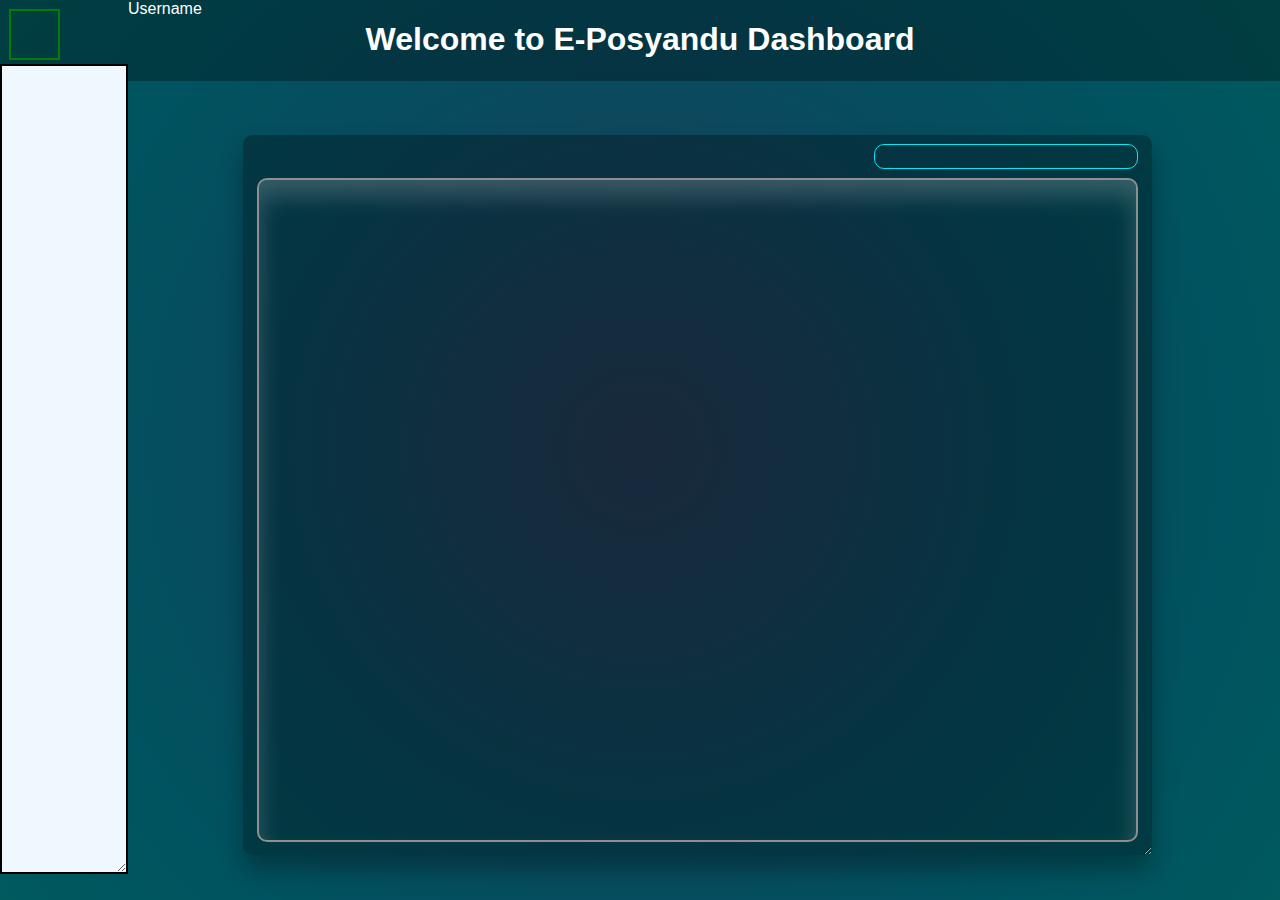
==== dashboard.html @ a13f2af3 "koreksi styling" ====
<!DOCTYPE html>
<html lang="en">
<head>
    <meta charset="UTF-8">
    <meta name="viewport" content="width=device-width, initial-scale=1.0">

    <style>
        * {box-sizing: border-box; scroll-behavior: smooth; -webkit-font-smoothing: antialiased; -moz-osx-font-smoothing: grayscale;}
        body{ margin: 0px; padding: 0px; overflow-x: hidden; border: none; }
        html{ border: none; }
        #mainContainer{
            align-items: left; 
            height: 100vh;
            overflow-x: hidden;
        }
        .fc{align-items: center;}
        .abso{position: absolute;}
        .rel{position: relative;}
        
    </style>
    <link rel="stylesheet" href="./posya_css/headwind.css?da33ds">
    <title>Dashboard</title>
</head>
<body>
<div class="flex-col w100 m0 p0 rel" id="mainContainer">
<div id="toggleMenu" class="abso"></div>
<div id="displayUsername" class="abso cw">Username</div>
<div id="mainHeader" class="abso flex-row m0 p0 w100 thebg1">
    <div class="flex-col m0 p0 flex-30 ab">
    
    </div>
    <div class="flex-col m0 p0 flex-70 fc">
        <h1 id="headerTxt" class="cw">Welcome to E-Posyandu Dashboard</h1>
    </div>
    <div class="flex-col m0 p0 flex-30">
    </div>
   
</div>


<div class="flex-col m0 abso" id="menuContainer">

</div>

<div class="flex-col m0 thecard1" id="contentContainer">
    <div class="flex-row" style="height: 4vh;" id="contentHeader">
        <div class="flex-30">
           
        </div>
        <div class="flex-40 p0" style="text-align: center;">
            <h2 class="cw m0" id="titleIframe"></h2>
        </div>
        <div class="flex-30 thebbor1 thebr1 anIcon" style="margin-bottom: 1vh;">
          
        </div>
    </div>

    <iframe class="thebr1 thebbor2 thebs1i" id="theIframe" src="" style="z-index: 3;"></iframe>
</div>



</div>
</body>
</html>
<script type="text/javascript" src="./posya_js/functions.js"></script>
<script defer>
//url menu disini
let srcList;
let srcListPar = 
["posya_form/isidata_detail_user.html", "posya_menu/Jadwalposyandu.html",
"posya_form/isidata_anak.html","posya_form/tampil_anak.html"];

let srcListEmp = ["posya_form/tambah_kunjungan.html"];

let titleList;
let titleIframePar = srcListPar;
let titleIframeEmp = srcListEmp;

let isParent = true;
const displayUsername = document.getElementById("displayUsername");
const header = document.getElementById("mainHeader");
const toggler = document.getElementById("toggleMenu"); 
const menu = document.getElementById("menuContainer");
const content = document.getElementById("contentContainer");
const titleIframe = document.getElementById("titleIframe")
const theIframe = document.getElementById("theIframe");
let menulets;


//menggerakkan iframe container
makeShitMove(content);

//menambahkan eventlistener ke ikon menu agar dapat menavigasi iframe
function runMenu(){
    addMenuLets();
    menulets = document.getElementsByClassName("menuLets");
    for (i = 0, len = menulets.length; i < len; i++) {
        addMenuletsListener(i);
    }
}


//fungsi untuk menambahkan html ikon
function addMenuLets(){
    for (i = 0, len = srcList.length; i < len; i++) {
        const menuletz = document.createElement("div");
        menuletz.classList.add("menuLets");
        menu.appendChild(menuletz);
    }
}


//fungsi untuk menambahkan listener ikon
function addMenuletsListener(index){
    menulets[index].addEventListener("click", function(){
        theIframe.src = srcList[index] + "?" + Math.random().toString();
        titleIframe.innerText = titleList[index];
    });
}

//untuk menyembunyikan/menampilkan menu
toggler.addEventListener("click", toggleMenu);
let isToggled = true;
function toggleMenu(){
    if(isToggled){
        menu.style.display = "none";
        if(window.innerHeight > window.innerWidth){
            //alert("Please use Landscape!");
        }
    }else{
        menu.style.display = "flex";
    };
    isToggled = !isToggled;
}

//mengambil data user dari database
CRUD_master("/php/user/get_user.php").then(
    function (value) { 
            x = value[0].name;
            if(x != undefined)
            {   
                if(value[0].utype == 'o' || value[0].utyoe == 'O'){
                    displayUsername.innerText = "Logged in as Parents: " + x;
                    srcList = srcListPar;
                    titleList = titleIframePar;
                    runMenu();
                }else{
                    displayUsername.innerText = "Logged in as Employee: " + x;
                    srcList = srcListEmp;
                    titleList = titleIframeEmp;
                    runMenu();
                    isParent = false;
                }
            }else{
                displayUsername.innerText = "Error: " + value;
            }
            
        },
    function (error) { alert("Database Error!") }
);
</script>

<style>
#mainHeader{
    height: 9vh;
    z-index: 2;
}
#headerTxt{
    z-index: 3;
}
#displayUsername{
    z-index: 3;
}
#toggleMenu{
    border: 2px solid green;
    margin: 1vh;
    height: 7vh;
    width: 7vh;
    z-index: 420;
}

#menuContainer{
    position: absolute;
    background-color: aliceblue;
    border: 2px solid; 
    resize: both;
    overflow-y: hidden;
    overflow-x: hidden;
    z-index: 69;
    padding: 1vh;
}

#contentContainer{
    position: absolute;
    resize: both;
    overflow: auto;
    z-index: 4;
}

#theIframe{
    width: 100%;
    height: 100%;
    overflow: auto;
}

.menuLets{
    border: 2px solid purple;
    margin: 2px;
    transition: 0.2s;
}

.menuLets:hover{
    border-color: green;
}

@media screen and (orientation:landscape) {
    #displayUsername{
        left: 10vw;
    }
    #mainHeader{
        border: none;
    }
    #headerTxt{
        display: block;
    }
    #toggleMenu{
        width: 4vw;
        height: 4vw;
    }
    #menuContainer{
        width: 10vw;
        height: 90vh; 
        top: 5vw;
    }
    #contentContainer{
        top: 15vh;
        left: 19vw;
        width: 71vw;
        height: 80vh;
        padding-top: 1vh;
        padding-bottom: 1.5vh;
        padding-left: 1.5vh;
        padding-right: 1.5vh;
    }
    .menuLets{
        height: 4vw;
        width: 4vw;
    }   
    .menuLets:hover{
        margin-left: 0.7vw;
    }
    #contentHeader{
        display: flex;
    }
}

@media screen and (orientation:portrait) {
    #displayUsername{
        left: 10vw;
    }
    #mainHeader{
        border: none;
    }
    #headerTxt{
        display: none;
    }
    #toggleMenu{
        width: 12vw;
        height: 12vw;
    }
    #menuContainer{
        width: 100vw;
        height: 87vh; 
        top: 14vw;
    }
    #contentContainer{
        width: 100vw;
        height: 100vh;
        padding: 0px;
        border: none;
    }
    #theIframe{
        border: none;
    }
    .menuLets{
        height: 12vw;
        width: 12vw;
    }   
    .menuLets:hover{
        margin-left: 3vw;
    }
    #contentHeader{
        display: none;
    }
}

#mainContainer{
    position: relative;
}



</style>
---- posya_css/headwind.css ----
:root {
  --warna1: #03e9f4;
  --warna2: #48FF8B;
  --warna3: #8F8F8F;
}
/*
:root {
  --warna1: #03e9f4;
  --warna2: #48FF8B;
  --warna3: #8F8F8F;
}
*/

html {
  height: 100%;
}
body {
  margin: 0px;
  padding: 0px;
  font-family: sans-serif;
  background-image: radial-gradient(circle, #243b55, #18435b, #084b5f, #005360, #005a5e);
}
.w100{
    width: 100%;
}
.h100{
    height: 100%;
}
.flex-col{
    display: flex; flex-direction: column;
}
.flex-row{
    display: flex; flex-direction: row;
}
.flex-10{
    flex-basis: 10%;
}
.flex-20{
    flex-basis: 20%;
}
.flex-25{
    flex-basis: 25%;
}
.flex-30{
    flex-basis: 30%;
}
.flex-40{
    flex-basis: 40%;
}
.flex-50{
    flex-basis: 50%;
}
.flex-70{
    flex-basis: 70%;
}
.flex-90{
    flex-basis: 90%;
}
.flex-100{
    flex-basis: 100%;
}
.p0{
    padding: 0px;
}
.m0{
    margin: 0px;
}

.oxyh{
    overflow-x: hidden;
    overflow-y: hidden;
}

.cw{
    color: #fff;
}

.thebg1{
    background: rgba(0,0,0, .3);
    background-color: rgba(0,0,0, .3);
}

.thebg2{
    background: #1F6E8C;    
    background-color: #1F6E8C;
}

.thebr1{
    border-radius: 10px;
}

.thebs1{
    box-shadow: 0 15px 25px rgba(0,0,0,.3);
}

.thecard1{
    background: rgba(0,0,0, .3);
    background-color: rgba(0,0,0, .3);
    border-radius: 10px;
    box-shadow: 0 15px 25px rgba(0,0,0,.3);
}


.nobor{
    border: none;
    outline: none;
}

.thebbor1{
    border: 1px solid var(--warna1);
}

.thebbor2{
    border: 2px solid var(--warna3);
}

.thebs1i{
    box-shadow: inset 0 15px 25px rgba(255, 255, 255, 0.2);
}

.anIcon{
    cursor: pointer;
}

.bold{
    font-weight: bold;
}

.ma{
    margin: auto;
}
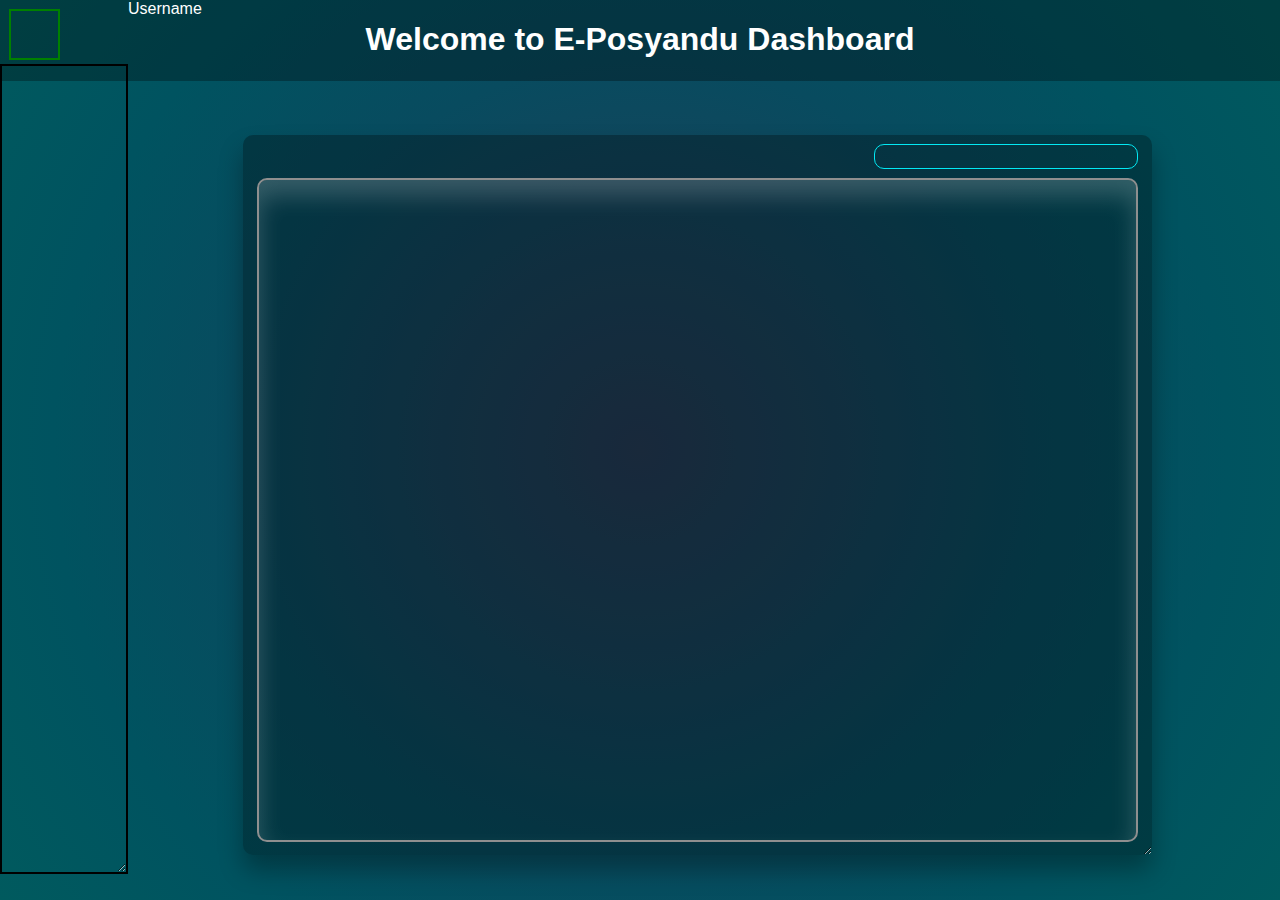
==== commit a136a1a7: "finishing ep1" ====
--- a/dashboard.html
+++ b/dashboard.html
@@ -7,7 +7,7 @@
     <style>
         * {box-sizing: border-box; scroll-behavior: smooth; -webkit-font-smoothing: antialiased; -moz-osx-font-smoothing: grayscale;}
         body{ margin: 0px; padding: 0px; overflow-x: hidden; border: none; }
-        html{ border: none; }
+        html{ border: none; } .h100{height: 100%;} .w100{width: 100%;} 
         #mainContainer{
             align-items: left; 
             height: 100vh;
@@ -18,6 +18,7 @@
         .rel{position: relative;}
         
     </style>
+    <link rel="stylesheet" href="./posya_css/form.css?211">
     <link rel="stylesheet" href="./posya_css/headwind.css?da33ds">
     <title>Dashboard</title>
 </head>
@@ -69,7 +70,7 @@
 let srcList;
 let srcListPar = 
 ["posya_form/isidata_detail_user.html", "posya_menu/Jadwalposyandu.html",
-"posya_form/isidata_anak.html","posya_form/tampil_anak.html"];
+"posya_form/isidata_anak.html","posya_form/tampil_anak.html","posya_menu/grafikKembang.html"];
 
 let srcListEmp = ["posya_form/tambah_kunjungan.html"];
 
@@ -102,11 +103,28 @@
 
 
 //fungsi untuk menambahkan html ikon
+let listAsset = ["./posya_img/Asset/isi orang tua.png", "./posya_img/Asset/JADWAL.png",
+ "./posya_img/Asset/Nambah anak  UNTUK ORANG TUA.png", "./posya_img/Asset/baby-card.png",
+"./posya_img/Asset/statistics.png"
+
+];
 function addMenuLets(){
     for (i = 0, len = srcList.length; i < len; i++) {
+        const menuletzCon = document.createElement("div");
+        menuletzCon.classList.add("letzCon");
         const menuletz = document.createElement("div");
+        for(let i=0; i<4; i++){
+            const span = document.createElement("span");
+            menuletz.appendChild(span);
+        };
+        const image = document.createElement('img');
+        image.setAttribute("src", listAsset[i]);
         menuletz.classList.add("menuLets");
-        menu.appendChild(menuletz);
+        menuletz.classList.add("border2");
+        menuletz.appendChild(image);    
+        menuletzCon.appendChild(menuletz);
+        menu.appendChild(menuletzCon);
+        
     }
 }
 
@@ -182,7 +200,7 @@
 
 #menuContainer{
     position: absolute;
-    background-color: aliceblue;
+    background-color: none;
     border: 2px solid; 
     resize: both;
     overflow-y: hidden;
@@ -203,15 +221,21 @@
     height: 100%;
     overflow: auto;
 }
-
+.letzCon{
+    width: 100%;
+}
 .menuLets{
-    border: 2px solid purple;
     margin: 2px;
-    transition: 0.2s;
-}
-
+    transition: 0.6s;
+    display: flex;
+    justify-content: center;
+    align-items: center;
+}
+.menuLets img{
+    transition: 0.6s;
+}
 .menuLets:hover{
-    border-color: green;
+    border-color: none;
 }
 
 @media screen and (orientation:landscape) {
@@ -246,9 +270,26 @@
     .menuLets{
         height: 4vw;
         width: 4vw;
+        background: #f8f3e8;
+
     }   
-    .menuLets:hover{
-        margin-left: 0.7vw;
+    .menuLets img{
+        width: 90%;
+        height: 2.8vw;
+        width: 2.8vw;
+    }
+    .letzCon:hover > .menuLets{
+        margin-left: 2vw;
+        height: 5vw;
+        width: 5vw;
+        transform: rotate(135deg);
+        margin-top: 2.7vw;
+        margin-bottom: 2.7vw;
+    }
+    .letzCon:hover > .menuLets img{
+        transform: rotate(-135deg);
+        height: 3.5vw;
+        width: 3.5vw;
     }
     #contentHeader{
         display: flex;
@@ -298,7 +339,79 @@
 #mainContainer{
     position: relative;
 }
-
-
+@keyframes btn-anim1 {
+  0% {
+    left: -100%;
+  }
+  50%,100% {
+    left: 100%;
+  }
+}
+
+@keyframes btn-anim2 {
+  0% {
+    top: -100%;
+  }
+  50%,100% {
+    top: 100%;
+  }
+}
+
+@keyframes btn-anim3 {
+  0% {
+    right: -100%;
+  }
+  50%,100% {
+    right: 100%;
+  }
+}
+
+@keyframes btn-anim4 {
+  0% {
+    bottom: -100%;
+  }
+  50%,100% {
+    bottom: 100%;
+  }
+}
+.letzCon:hover > .border2 span:nth-child(1) {
+  top: 0;
+  left: -100%;
+  width: 100%;
+  height: 4px;
+  background: linear-gradient(90deg, transparent, var(--warna1));
+  animation: btn-anim1 2s linear infinite;
+}
+
+
+.letzCon:hover > .border2 span:nth-child(2) {
+  top: -100%;
+  right: 0;
+  width: 4px;
+  height: 100%;
+  background: linear-gradient(180deg, transparent, var(--warna1));
+  animation: btn-anim2 2s linear infinite;
+  animation-delay: .5s
+}
+
+.letzCon:hover > .border2 span:nth-child(3) {
+  bottom: 0;
+  right: -100%;
+  width: 100%;
+  height: 4px;
+  background: linear-gradient(270deg, transparent, var(--warna1));
+  animation: btn-anim3 2s linear infinite;
+  animation-delay: 1s
+}
+
+.letzCon:hover > .border2 span:nth-child(4) {
+  bottom: -100%;
+  left: 0;
+  width: 4px;
+  height: 100%;
+  background: linear-gradient(360deg, transparent, var(--warna1));
+  animation: btn-anim4 2s linear infinite;
+  animation-delay: 1.5s
+}
 
 </style>
--- a/posya_css/form.css
+++ b/posya_css/form.css
@@ -0,0 +1,404 @@
+:root {
+  --warna1: #03e9f4;
+  --warna2: #48FF8B;
+  --warna3: #8F8F8F;
+}
+/*
+:root {
+  --warna1: #03e9f4;
+  --warna2: #48FF8B;
+  --warna3: #8F8F8F;
+}
+*/
+
+.login-box {
+    position: absolute;
+    display: flex;
+    flex-direction: column;
+    width: clamp(10px, 60%, 500px);
+    padding: 40px;
+    background: rgba(0,0,0, .3);
+    box-sizing: border-box;
+    box-shadow: 0 15px 25px rgba(0,0,0,.3);
+    border-radius: 10px;
+    transition: 1s;
+}
+
+.xl {
+    width: clamp(10px, 95%, 2000px);
+}
+
+.form-xl{
+    display: grid;
+    gap: 10px;
+    grid-template-columns: repeat(auto-fit, minmax(200px, 1fr));
+}
+
+.form-xl .user-box{
+  margin-top: 16px;
+}
+
+.login-box:hover{
+    border-radius: 5px;
+    box-shadow: 0 0 5px rgba(0,0,0,.3),
+                0 0 25px rgba(0,0,0,.3),
+                0 0 50px rgba(0,0,0,.3),
+                0 0 100px rgba(0,0,0,.3);
+    transform: scale(102%);
+}
+
+
+.login-box h2 {
+    margin: 0 0 30px;
+    padding: 0;
+    color: #fff;
+    text-align: center;
+    transition: 1s;
+}
+
+.login-box h2:hover {
+  color: var(--warna1);
+}
+
+.login-box .user-box {
+  position: relative;
+}
+
+.login-box .user-box input{
+  width: 100%;
+  padding: 10px 0;
+  font-size: 16px;
+  color: #fff;
+  margin-bottom: 30px;
+  border: none;
+  border-bottom: 1px solid #fff;
+  outline: none;
+  background: transparent;
+}
+.login-box .user-box textarea {
+  width: 100%;
+  padding: 32px 0;
+  font-size: 16px;
+  color: #fff;
+  margin-bottom: 0px;
+  border: none;
+  border-bottom: 1px solid #fff;
+  outline: none;
+  background: transparent;
+}
+.login-box .user-box label {
+  position: absolute;
+  top:0;
+  left: 0;
+  padding: 10px 0;
+  font-size: 16px;
+  color: #fff;
+  pointer-events: none;
+  transition: .5s;
+}
+.login-box .select-box label {
+  padding: 10px 0;
+  font-size: 16px;
+  color: #fff;
+  pointer-events: none;
+  transition: .5s;
+}
+.login-box .select-box select{
+    border: none;
+    outline: none;
+    font-size: 16px;
+    margin-bottom: 26px;
+    border-radius: 4px;
+    background-color: rgba(0,0,0,.5);
+    color: #fff;
+}
+.login-box .select-box select option{
+    border: none;
+    outline: none;
+    font-size: 16px;
+  
+}
+.login-box .select-box select option:hover{
+    background-color: black;
+    color: #fff;
+
+}
+.login-box .select-box select:focus ~ label,
+.login-box .select-box select:valid ~ label {
+  top: -20px;
+  left: 0;
+  color: var(--warna1);
+  font-size: 12px;
+}
+.login-box .user-box input:focus ~ label,
+.login-box .user-box input:valid ~ label {
+  top: -20px;
+  left: 0;
+  color: var(--warna1);
+  font-size: 12px;
+}
+
+
+.login-box form button {
+    position: relative;
+    display: inline-block;
+    background-color: transparent;
+    background-repeat: no-repeat;
+    outline: none;
+    border: none;
+    padding: 10px 20px;
+    color: var(--warna1);
+    font-size: 16px;
+    text-decoration: none;
+    text-transform: uppercase;
+    overflow: hidden;
+    transition: .5s;
+    margin-top: 40px;
+    letter-spacing: 4px;
+    cursor: pointer;
+}
+
+.login-box button:hover {
+  background: var(--warna1);
+  color: #fff;
+  border-radius: 5px;
+  box-shadow: 0 0 5px var(--warna1),
+              0 0 25px var(--warna1),
+              0 0 50px var(--warna1),
+              0 0 100px var(--warna1);
+}
+
+.login-box button span {
+  position: absolute;
+  display: block;
+}
+
+.login-box button span:nth-child(1) {
+  top: 0;
+  left: -100%;
+  width: 100%;
+  height: 2px;
+  background: linear-gradient(90deg, transparent, var(--warna1));
+  animation: btn-anim1 2s linear infinite;
+}
+
+@keyframes btn-anim1 {
+  0% {
+    left: -100%;
+  }
+  50%,100% {
+    left: 100%;
+  }
+}
+
+.login-box button span:nth-child(2) {
+  top: -100%;
+  right: 0;
+  width: 2px;
+  height: 100%;
+  background: linear-gradient(180deg, transparent, var(--warna1));
+  animation: btn-anim2 2s linear infinite;
+  animation-delay: .5s
+}
+
+@keyframes btn-anim2 {
+  0% {
+    top: -100%;
+  }
+  50%,100% {
+    top: 100%;
+  }
+}
+
+.login-box button span:nth-child(3) {
+  bottom: 0;
+  right: -100%;
+  width: 100%;
+  height: 2px;
+  background: linear-gradient(270deg, transparent, var(--warna1));
+  animation: btn-anim3 2s linear infinite;
+  animation-delay: 1s
+}
+
+@keyframes btn-anim3 {
+  0% {
+    right: -100%;
+  }
+  50%,100% {
+    right: 100%;
+  }
+}
+
+.login-box button span:nth-child(4) {
+  bottom: -100%;
+  left: 0;
+  width: 2px;
+  height: 100%;
+  background: linear-gradient(360deg, transparent, var(--warna1));
+  animation: btn-anim4 2s linear infinite;
+  animation-delay: 1.5s
+}
+
+@keyframes btn-anim4 {
+  0% {
+    bottom: -100%;
+  }
+  50%,100% {
+    bottom: 100%;
+  }
+}
+
+.border1 span:nth-child(1) {
+  top: 0;
+  left: -100%;
+  width: 100%;
+  height: 2px;
+  background: linear-gradient(90deg, transparent, var(--warna1));
+  animation: btn-anim1 2s linear infinite;
+}
+
+
+.border1 span:nth-child(2) {
+  top: -100%;
+  right: 0;
+  width: 2px;
+  height: 100%;
+  background: linear-gradient(180deg, transparent, var(--warna1));
+  animation: btn-anim2 2s linear infinite;
+  animation-delay: .5s
+}
+
+
+
+.border1 span:nth-child(3) {
+  bottom: 0;
+  right: -100%;
+  width: 100%;
+  height: 2px;
+  background: linear-gradient(270deg, transparent, var(--warna1));
+  animation: btn-anim3 2s linear infinite;
+  animation-delay: 1s
+}
+
+
+
+.border1 span:nth-child(4) {
+  bottom: -100%;
+  left: 0;
+  width: 2px;
+  height: 100%;
+  background: linear-gradient(360deg, transparent, var(--warna1));
+  animation: btn-anim4 2s linear infinite;
+  animation-delay: 1.5s
+}
+
+.border1{
+    position: relative;
+    display: inline-block;
+    background-color: transparent;
+    background-repeat: no-repeat;
+    outline: none;
+    border: none;
+    padding-left: 2px;
+    padding-top: 10%;
+    padding-bottom: 10%;
+    color: var(--warna1);
+    font-size: 16px;
+    text-decoration: none;
+    text-transform: uppercase;
+    overflow: hidden;
+    transition: .5s;
+    letter-spacing: 4px;
+    text-align: center;
+}
+
+.border1 span{
+  position: absolute;
+}
+
+.border1:hover {
+  background: var(--warna1);
+  color: #fff;
+  border-radius: 5px;
+  box-shadow: 0 0 5px var(--warna1),
+              0 0 25px var(--warna1),
+              0 0 50px var(--warna1),
+              0 0 100px var(--warna1);
+}
+
+.border2:hover > span:nth-child(1) {
+  top: 0;
+  left: -100%;
+  width: 100%;
+  height: 4px;
+  background: linear-gradient(90deg, transparent, var(--warna1));
+  animation: btn-anim1 2s linear infinite;
+}
+
+
+.border2:hover > span:nth-child(2) {
+  top: -100%;
+  right: 0;
+  width: 4px;
+  height: 100%;
+  background: linear-gradient(180deg, transparent, var(--warna1));
+  animation: btn-anim2 2s linear infinite;
+  animation-delay: .5s
+}
+
+
+
+.border2:hover > span:nth-child(3) {
+  bottom: 0;
+  right: -100%;
+  width: 100%;
+  height: 4px;
+  background: linear-gradient(270deg, transparent, var(--warna1));
+  animation: btn-anim3 2s linear infinite;
+  animation-delay: 1s
+}
+
+
+
+.border2:hover >  span:nth-child(4) {
+  bottom: -100%;
+  left: 0;
+  width: 4px;
+  height: 100%;
+  background: linear-gradient(360deg, transparent, var(--warna1));
+  animation: btn-anim4 2s linear infinite;
+  animation-delay: 1.5s
+}
+
+.border2{
+    position: relative;
+    display: inline-block;
+    background-color: transparent;
+    background-repeat: no-repeat;
+    outline: none;
+    border: none;
+    padding-left: 2px;
+    padding-top: 10%;
+    padding-bottom: 10%;
+    color: var(--warna1);
+    font-size: 16px;
+    text-decoration: none;
+    text-transform: uppercase;
+    overflow: hidden;
+    transition: .5s;
+    letter-spacing: 4px;
+    text-align: center;
+}
+
+.border2 span{
+  position: absolute;
+}
+
+.border2:hover {
+ 
+  color: #fff;
+  box-shadow: 0 0 5px var(--warna1),
+              0 0 25px var(--warna1),
+              0 0 50px var(--warna1);
+     
+}
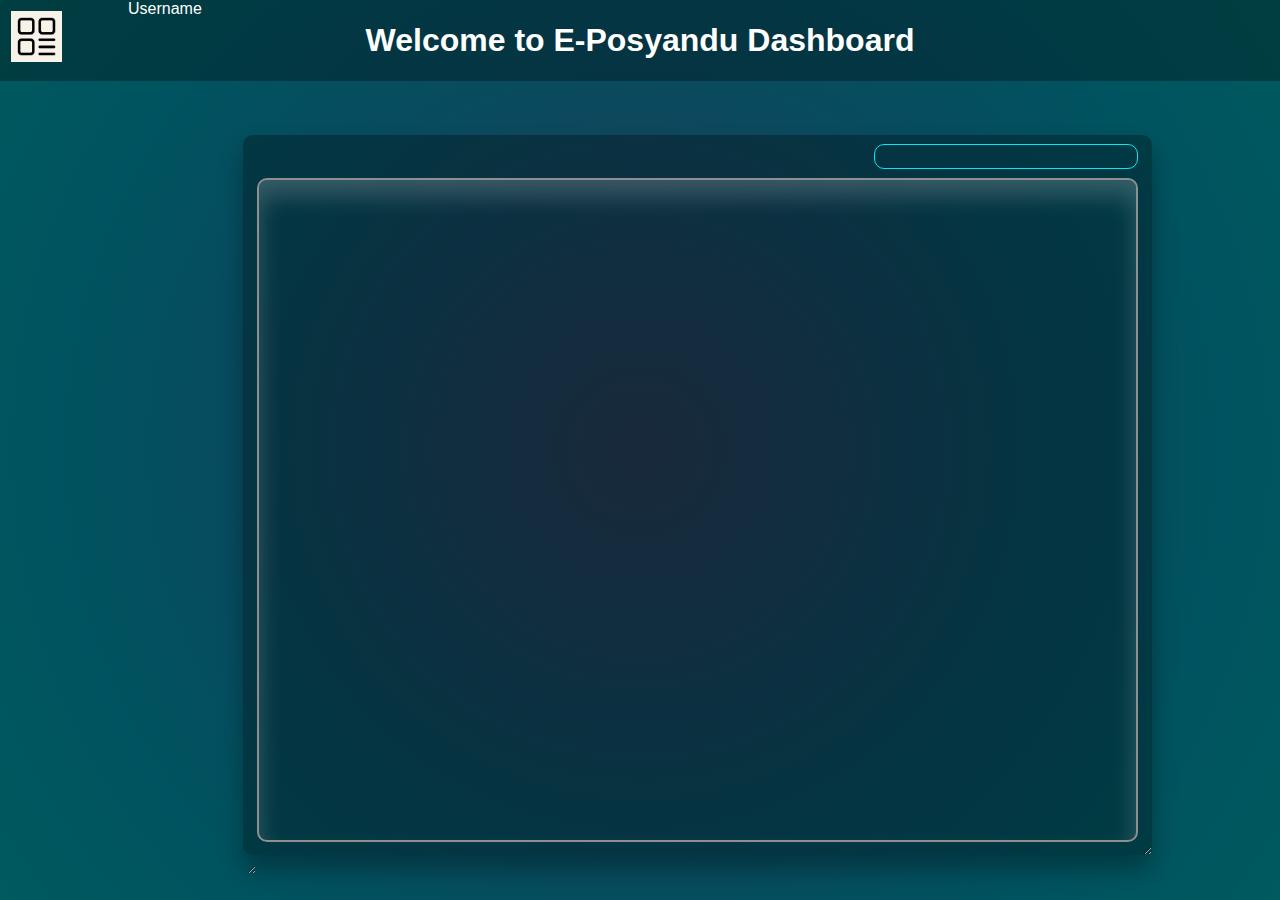
==== commit 8bd7a7db: "tambah gambar" ====
--- a/dashboard.html
+++ b/dashboard.html
@@ -13,18 +13,24 @@
             height: 100vh;
             overflow-x: hidden;
         }
-        .fc{align-items: center;}
+        .fc{align-items: center; justify-content: center;}
         .abso{position: absolute;}
         .rel{position: relative;}
         
     </style>
-    <link rel="stylesheet" href="./posya_css/form.css?211">
+    <link rel="stylesheet" href="./posya_css/form.css?12345">
     <link rel="stylesheet" href="./posya_css/headwind.css?da33ds">
     <title>Dashboard</title>
 </head>
 <body>
 <div class="flex-col w100 m0 p0 rel" id="mainContainer">
-<div id="toggleMenu" class="abso"></div>
+<div id="toggleMenu" class="abso border3 flex-col fc">
+    <span></span>
+    <span></span>
+    <span></span>
+    <span></span>
+<img src="/posya_img/Asset/menu.png">
+</div>
 <div id="displayUsername" class="abso cw">Username</div>
 <div id="mainHeader" class="abso flex-row m0 p0 w100 thebg1">
     <div class="flex-col m0 p0 flex-30 ab">
@@ -75,8 +81,8 @@
 let srcListEmp = ["posya_form/tambah_kunjungan.html"];
 
 let titleList;
-let titleIframePar = srcListPar;
-let titleIframeEmp = srcListEmp;
+let titleIframePar = ["Isi Data Diri", "Jadwal Posyandu", "Isi Data Anak", "Tampil Semua Anak", "Data Kembang Anak"]
+let titleIframeEmp = ["Tambah Kunjungan Anak"]
 
 let isParent = true;
 const displayUsername = document.getElementById("displayUsername");
@@ -95,7 +101,7 @@
 //menambahkan eventlistener ke ikon menu agar dapat menavigasi iframe
 function runMenu(){
     addMenuLets();
-    menulets = document.getElementsByClassName("menuLets");
+    menulets = document.getElementsByClassName("letzCon");
     for (i = 0, len = menulets.length; i < len; i++) {
         addMenuletsListener(i);
     }
@@ -103,11 +109,13 @@
 
 
 //fungsi untuk menambahkan html ikon
-let listAsset = ["./posya_img/Asset/isi orang tua.png", "./posya_img/Asset/JADWAL.png",
+let listAsset;
+let listAssetO = ["./posya_img/Asset/isi orang tua.png", "./posya_img/time/calendar.png",
  "./posya_img/Asset/Nambah anak  UNTUK ORANG TUA.png", "./posya_img/Asset/baby-card.png",
 "./posya_img/Asset/statistics.png"
 
 ];
+let listAssetE = ["./posya_img/notes/Document Medicine.png"]
 function addMenuLets(){
     for (i = 0, len = srcList.length; i < len; i++) {
         const menuletzCon = document.createElement("div");
@@ -137,17 +145,30 @@
     });
 }
 
+function hideMenu(){
+    menu.style.display = "none";
+}
+function showMenu(){
+    menu.style.display = "block";
+}
+
+
 //untuk menyembunyikan/menampilkan menu
 toggler.addEventListener("click", toggleMenu);
 let isToggled = true;
 function toggleMenu(){
     if(isToggled){
-        menu.style.display = "none";
-        if(window.innerHeight > window.innerWidth){
-            //alert("Please use Landscape!");
-        }
+
+        menu.style.animation = "close1 0.5s linear";
+        toggler.style.webkitFilter  = "invert(40%)";
+        setTimeout(hideMenu, 510);
+        
+
     }else{
-        menu.style.display = "flex";
+        toggler.style.webkitFilter  = "invert(0%)";
+        menu.style.animation = "open1 0.5s linear";
+        showMenu();
+        
     };
     isToggled = !isToggled;
 }
@@ -162,11 +183,13 @@
                     displayUsername.innerText = "Logged in as Parents: " + x;
                     srcList = srcListPar;
                     titleList = titleIframePar;
+                    listAsset = listAssetO;
                     runMenu();
                 }else{
                     displayUsername.innerText = "Logged in as Employee: " + x;
                     srcList = srcListEmp;
                     titleList = titleIframeEmp;
+                    listAsset = listAssetE;
                     runMenu();
                     isParent = false;
                 }
@@ -178,8 +201,29 @@
     function (error) { alert("Database Error!") }
 );
 </script>
-
 <style>
+
+@keyframes close1 {
+  0% {
+    left: 0;
+
+  }
+  100% {
+    left: 100%;
+    top: 50%;
+  }
+}
+
+@keyframes open1 {
+  0% {
+    left: 100%;
+  }
+  100% {
+    left: 0;
+  }
+}
+
+
 #mainHeader{
     height: 9vh;
     z-index: 2;
@@ -191,19 +235,16 @@
     z-index: 3;
 }
 #toggleMenu{
-    border: 2px solid green;
-    margin: 1vh;
-    height: 7vh;
-    width: 7vh;
+    background: #f8f3e8;
+    margin: 1.2vh;
     z-index: 420;
 }
 
 #menuContainer{
     position: absolute;
     background-color: none;
-    border: 2px solid; 
     resize: both;
-    overflow-y: hidden;
+    overflow-y: auto;
     overflow-x: hidden;
     z-index: 69;
     padding: 1vh;
@@ -222,12 +263,13 @@
     overflow: auto;
 }
 .letzCon{
-    width: 100%;
+    height: auto;
 }
 .menuLets{
     margin: 2px;
     transition: 0.6s;
     display: flex;
+    background: #f8f3e8;
     justify-content: center;
     align-items: center;
 }
@@ -252,8 +294,12 @@
         width: 4vw;
         height: 4vw;
     }
+    #toggleMenu img{
+        width: 3.4vw;
+        height: 3.4vw;
+    }
     #menuContainer{
-        width: 10vw;
+        width: 20vw;
         height: 90vh; 
         top: 5vw;
     }
@@ -270,11 +316,8 @@
     .menuLets{
         height: 4vw;
         width: 4vw;
-        background: #f8f3e8;
-
     }   
     .menuLets img{
-        width: 90%;
         height: 2.8vw;
         width: 2.8vw;
     }
@@ -283,8 +326,8 @@
         height: 5vw;
         width: 5vw;
         transform: rotate(135deg);
-        margin-top: 2.7vw;
-        margin-bottom: 2.7vw;
+        margin-top: 2vw;
+        margin-bottom: 2vw;
     }
     .letzCon:hover > .menuLets img{
         transform: rotate(-135deg);
@@ -307,6 +350,10 @@
         display: none;
     }
     #toggleMenu{
+        width: 12vw;
+        height: 12vw;
+    }
+    #toggleMenu img{
         width: 12vw;
         height: 12vw;
     }
@@ -325,11 +372,28 @@
         border: none;
     }
     .menuLets{
+        width: 12vw;
         height: 12vw;
-        width: 12vw;
+        border: 2px solid black;
+        margin-top: 1vw;
+        margin-bottom: 1vw;
     }   
-    .menuLets:hover{
-        margin-left: 3vw;
+    .menuLets img{
+        width: 9vw;
+    }
+    .letzCon:hover > .menuLets{
+        margin-left: 4vw;
+        height: 14vw;
+        width: 14vw;
+        transform: rotate(135deg);
+        margin-top: 5vw;
+        margin-bottom: 5vw;
+        border: none;
+    }
+    .letzCon:hover > .menuLets img{
+        transform: rotate(-135deg);
+        height: 8vw;
+        width: 8vw;
     }
     #contentHeader{
         display: none;
--- a/posya_css/form.css
+++ b/posya_css/form.css
@@ -326,49 +326,6 @@
               0 0 100px var(--warna1);
 }
 
-.border2:hover > span:nth-child(1) {
-  top: 0;
-  left: -100%;
-  width: 100%;
-  height: 4px;
-  background: linear-gradient(90deg, transparent, var(--warna1));
-  animation: btn-anim1 2s linear infinite;
-}
-
-
-.border2:hover > span:nth-child(2) {
-  top: -100%;
-  right: 0;
-  width: 4px;
-  height: 100%;
-  background: linear-gradient(180deg, transparent, var(--warna1));
-  animation: btn-anim2 2s linear infinite;
-  animation-delay: .5s
-}
-
-
-
-.border2:hover > span:nth-child(3) {
-  bottom: 0;
-  right: -100%;
-  width: 100%;
-  height: 4px;
-  background: linear-gradient(270deg, transparent, var(--warna1));
-  animation: btn-anim3 2s linear infinite;
-  animation-delay: 1s
-}
-
-
-
-.border2:hover >  span:nth-child(4) {
-  bottom: -100%;
-  left: 0;
-  width: 4px;
-  height: 100%;
-  background: linear-gradient(360deg, transparent, var(--warna1));
-  animation: btn-anim4 2s linear infinite;
-  animation-delay: 1.5s
-}
 
 .border2{
     position: relative;
@@ -377,9 +334,6 @@
     background-repeat: no-repeat;
     outline: none;
     border: none;
-    padding-left: 2px;
-    padding-top: 10%;
-    padding-bottom: 10%;
     color: var(--warna1);
     font-size: 16px;
     text-decoration: none;
@@ -402,3 +356,77 @@
               0 0 50px var(--warna1);
      
 }
+
+.border3 span:nth-child(1) {
+  top: 0;
+  left: -100%;
+  width: 100%;
+  height: 2px;
+  background: linear-gradient(90deg, transparent, var(--warna1));
+  animation: btn-anim1 2s linear infinite;
+}
+
+
+.border3 span:nth-child(2) {
+  top: -100%;
+  right: 0;
+  width: 2px;
+  height: 100%;
+  background: linear-gradient(180deg, transparent, var(--warna1));
+  animation: btn-anim2 2s linear infinite;
+  animation-delay: .5s
+}
+
+
+
+.border3 span:nth-child(3) {
+  bottom: 0;
+  right: -100%;
+  width: 100%;
+  height: 2px;
+  background: linear-gradient(270deg, transparent, var(--warna1));
+  animation: btn-anim3 2s linear infinite;
+  animation-delay: 1s
+}
+
+
+
+.border3 span:nth-child(4) {
+  bottom: -100%;
+  left: 0;
+  width: 2px;
+  height: 100%;
+  background: linear-gradient(360deg, transparent, var(--warna1));
+  animation: btn-anim4 2s linear infinite;
+  animation-delay: 1.5s
+}
+
+.border3{
+    position: relative;
+    display: inline-block;
+    background-color: transparent;
+    background-repeat: no-repeat;
+    outline: none;
+    border: none;
+    color: var(--warna1);
+    font-size: 16px;
+    text-decoration: none;
+    text-transform: uppercase;
+    overflow: hidden;
+    transition: .5s;
+    letter-spacing: 4px;
+    text-align: center;
+}
+
+.border3 span{
+  position: absolute;
+}
+
+.border3:hover {
+  background: var(--warna1);
+  color: #fff;
+  box-shadow: 0 0 5px var(--warna1),
+              0 0 25px var(--warna1),
+              0 0 50px var(--warna1),
+              0 0 100px var(--warna1);
+}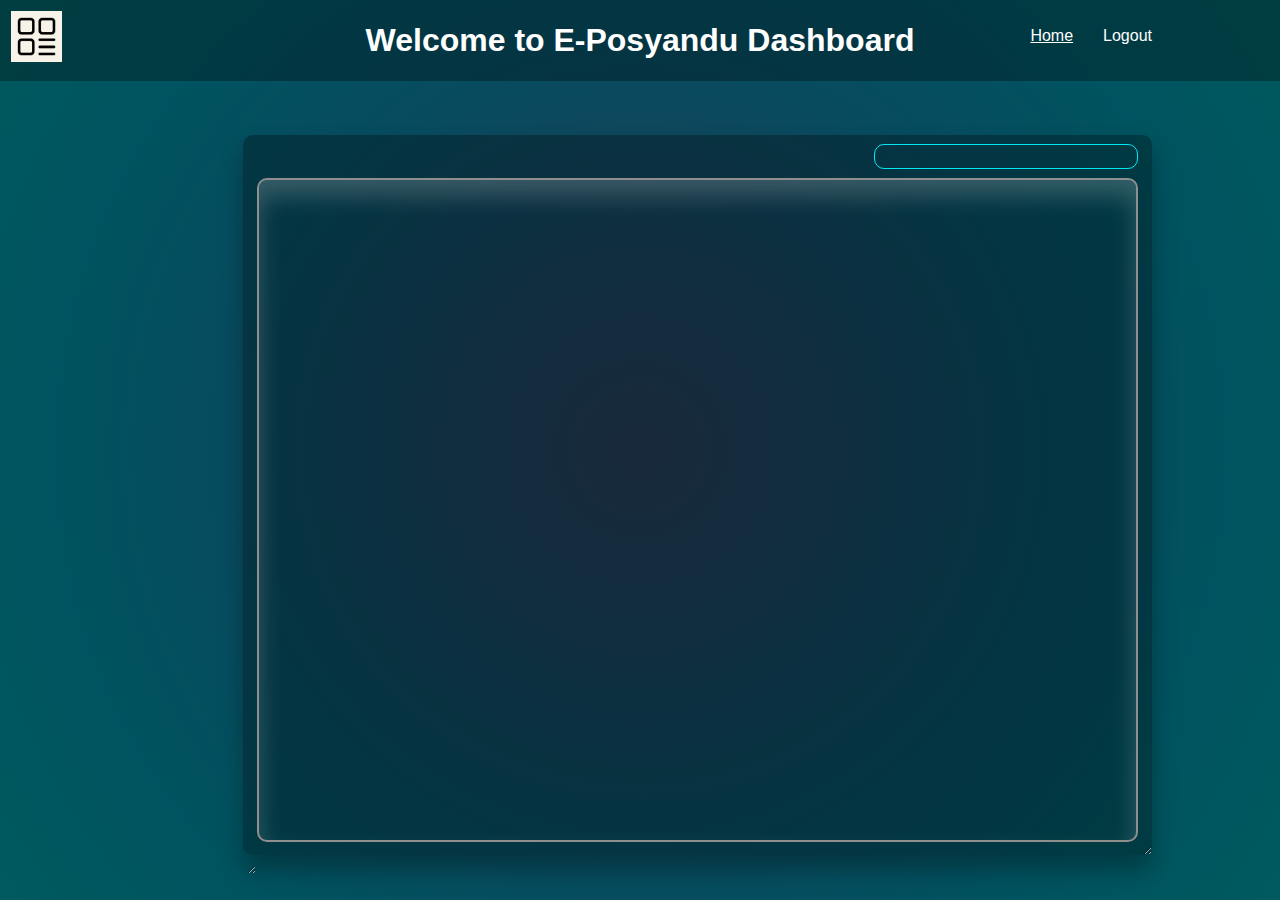
==== commit 50c89d5c: "prototype1" ====
--- a/dashboard.html
+++ b/dashboard.html
@@ -31,7 +31,18 @@
     <span></span>
 <img src="/posya_img/Asset/menu.png">
 </div>
-<div id="displayUsername" class="abso cw">Username</div>
+<div id="displayUsername" class="abso cw">
+<div class="flex-col fc">
+    <div id="displayUsernameX"></div>
+    <div class="flex-row">
+        <div id="home"><a href="./index.html" class="cw">Home</a></div>
+        <div id="logout" class="cw anIcon">Logout</div>
+    </div>
+</div>
+
+</div>
+
+
 <div id="mainHeader" class="abso flex-row m0 p0 w100 thebg1">
     <div class="flex-col m0 p0 flex-30 ab">
     
@@ -65,12 +76,10 @@
     <iframe class="thebr1 thebbor2 thebs1i" id="theIframe" src="" style="z-index: 3;"></iframe>
 </div>
 
-
-
 </div>
 </body>
 </html>
-<script type="text/javascript" src="./posya_js/functions.js"></script>
+<script type="text/javascript" src="./posya_js/functions.js?1"></script>
 <script defer>
 //url menu disini
 let srcList;
@@ -84,8 +93,10 @@
 let titleIframePar = ["Isi Data Diri", "Jadwal Posyandu", "Isi Data Anak", "Tampil Semua Anak", "Data Kembang Anak"]
 let titleIframeEmp = ["Tambah Kunjungan Anak"]
 
+let accName = "none";
 let isParent = true;
-const displayUsername = document.getElementById("displayUsername");
+const logout = document.getElementById("logout");
+const displayUsername = document.getElementById("displayUsernameX");
 const header = document.getElementById("mainHeader");
 const toggler = document.getElementById("toggleMenu"); 
 const menu = document.getElementById("menuContainer");
@@ -94,6 +105,17 @@
 const theIframe = document.getElementById("theIframe");
 let menulets;
 
+let isSpeaking = false;
+let spchVol = 1;
+let spchRate = 1;
+
+logout.addEventListener('click', function(){
+    if(confirm("Logout Akun "+accName+"?")){
+        location.href = "./php/logout.php";
+    };
+
+
+});
 
 //menggerakkan iframe container
 makeShitMove(content);
@@ -104,9 +126,16 @@
     menulets = document.getElementsByClassName("letzCon");
     for (i = 0, len = menulets.length; i < len; i++) {
         addMenuletsListener(i);
-    }
-}
-
+    };
+};
+
+document.onkeydown = function (e) {
+  e = e || window.event; //capture the event, and ensure we have an event
+  var key = e.code || e.key || e.which || e.keyCode; //find the key that was pressed
+  if (key === "KeyEscape" || key === "Escape" || key === 27) { //this is for 'T'
+    toggleMenu();
+  };
+};
 
 //fungsi untuk menambahkan html ikon
 let listAsset;
@@ -152,6 +181,13 @@
     menu.style.display = "block";
 }
 
+let animC = 1;
+function randoAnim(type){
+let anime1 = " 0.5s linear";
+let final = type+rando(animC)+anime1;
+menu.style.animation = final;
+}
+
 
 //untuk menyembunyikan/menampilkan menu
 toggler.addEventListener("click", toggleMenu);
@@ -159,14 +195,14 @@
 function toggleMenu(){
     if(isToggled){
 
-        menu.style.animation = "close1 0.5s linear";
+        randoAnim('close');
         toggler.style.webkitFilter  = "invert(40%)";
         setTimeout(hideMenu, 510);
         
 
     }else{
         toggler.style.webkitFilter  = "invert(0%)";
-        menu.style.animation = "open1 0.5s linear";
+        randoAnim('open');
         showMenu();
         
     };
@@ -177,6 +213,7 @@
 CRUD_master("/php/user/get_user.php").then(
     function (value) { 
             x = value[0].name;
+            accName = value[0].name;
             if(x != undefined)
             {   
                 if(value[0].utype == 'o' || value[0].utyoe == 'O'){
@@ -200,29 +237,71 @@
         },
     function (error) { alert("Database Error!") }
 );
+
+function speak(text){
+    let spch = new SpeechSynthesisUtterance(text);
+    spch.rate = spchRate;
+    isSpeaking = true;
+    speechSynthesis.speak(spch);
+    spch.addEventListener('end', function(){
+        isSpeaking = false;
+    });
+}
+
+function pause(){
+    if(speechSynthesis.speaking){speechSynthesis.pause();};
+}
+function resume(){
+    speechSynthesis.resume();
+}
+function stop(){
+    speechSynthesis.resume();
+    speechSynthesis.cancel();
+}
+
+animC = 4;
 </script>
 <style>
 
 @keyframes close1 {
-  0% {
-    left: 0;
-
-  }
-  100% {
-    left: 100%;
-    top: 50%;
-  }
-}
+  0% {left: 0;}
+  100% { left: 100%;}
+}
+@keyframes close2 {
+  0% {left: 0;}
+  100% {top: 100%}
+}
+@keyframes close3 {
+  0% {left: 0;}
+  100% {top: 88%; left: 100%}
+}
+@keyframes close4 {
+  0% {transform: scale(100%);}
+  100% {transform: scale(0%);}
+}
+
 
 @keyframes open1 {
-  0% {
-    left: 100%;
-  }
-  100% {
-    left: 0;
-  }
-}
-
+  0% {left: 100%;}
+  100% {left: 0;}
+}
+
+@keyframes open2 {
+  0% {top: 100%;}
+  100% {top: 5%;}
+}
+@keyframes open3 {
+  0% {top: 88%; left: 100%;}
+  100% {top: 5%; left: 0;}
+}
+@keyframes open4 {
+  0% {transform: scale(0%);}
+  100% {transform: scale(100%);}
+}
+
+#home{
+    margin-right: 30px;
+}
 
 #mainHeader{
     height: 9vh;
@@ -282,7 +361,8 @@
 
 @media screen and (orientation:landscape) {
     #displayUsername{
-        left: 10vw;
+        right: 10%;
+        top: 3%;
     }
     #mainHeader{
         border: none;
@@ -341,7 +421,8 @@
 
 @media screen and (orientation:portrait) {
     #displayUsername{
-        left: 10vw;
+        right: 10%;
+        top: 3%;
     }
     #mainHeader{
         border: none;
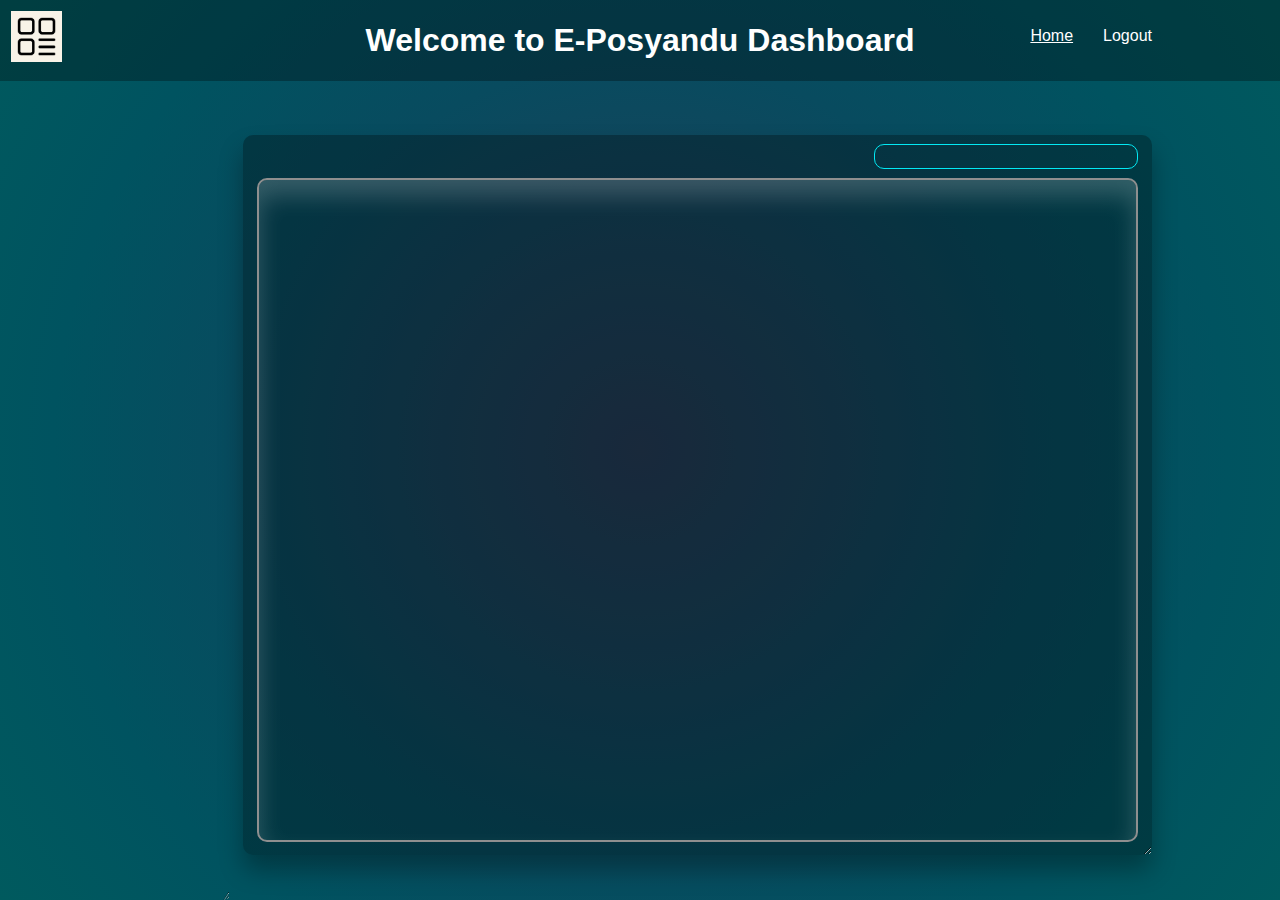
==== commit 141073f1: "revisi landing page" ====
--- a/dashboard.html
+++ b/dashboard.html
@@ -12,6 +12,7 @@
             align-items: left; 
             height: 100vh;
             overflow-x: hidden;
+            overflow-y: hidden;
         }
         .fc{align-items: center; justify-content: center;}
         .abso{position: absolute;}
@@ -29,7 +30,7 @@
     <span></span>
     <span></span>
     <span></span>
-<img src="/posya_img/Asset/menu.png">
+<img id="toggleImg" src="/posya_img/Asset/menu.png">
 </div>
 <div id="displayUsername" class="abso cw">
 <div class="flex-col fc">
@@ -96,9 +97,11 @@
 let accName = "none";
 let isParent = true;
 const logout = document.getElementById("logout");
+const displayNav = document.getElementById("displayUsername");
 const displayUsername = document.getElementById("displayUsernameX");
 const header = document.getElementById("mainHeader");
 const toggler = document.getElementById("toggleMenu"); 
+const toggImg = document.getElementById("toggleImg"); 
 const menu = document.getElementById("menuContainer");
 const content = document.getElementById("contentContainer");
 const titleIframe = document.getElementById("titleIframe")
@@ -176,33 +179,39 @@
 
 function hideMenu(){
     menu.style.display = "none";
+    displayNav.style.zIndex = 3;
 }
 function showMenu(){
     menu.style.display = "block";
-}
-
-let animC = 1;
-function randoAnim(type){
-let anime1 = " 0.5s linear";
-let final = type+rando(animC)+anime1;
-menu.style.animation = final;
+    displayNav.style.zIndex = 5;
+}
+
+function randoAnim(target, type, count){
+    let anime1 = " 0.8s linear";
+    let final = type+rando(count)+anime1;
+    target.style.animation = final;
 }
 
 
 //untuk menyembunyikan/menampilkan menu
+let aniMenuCount = 2;
 toggler.addEventListener("click", toggleMenu);
 let isToggled = true;
 function toggleMenu(){
     if(isToggled){
 
-        randoAnim('close');
+        randoAnim(menu, 'close', aniMenuCount);
         toggler.style.webkitFilter  = "invert(40%)";
-        setTimeout(hideMenu, 510);
+        toggler.style.webkitFilter  = "opacity(30%)";
+        toggImg.style.webkitFilter  = "opacity(30%)";
+        setTimeout(hideMenu, 810);
         
 
     }else{
         toggler.style.webkitFilter  = "invert(0%)";
-        randoAnim('open');
+        toggler.style.webkitFilter  = "opacity(100%)";
+        toggImg.style.webkitFilter  = "opacity(100%)";
+        randoAnim(menu, 'open', aniMenuCount);
         showMenu();
         
     };
@@ -259,45 +268,16 @@
     speechSynthesis.cancel();
 }
 
-animC = 4;
 </script>
 <style>
 
-@keyframes close1 {
-  0% {left: 0;}
-  100% { left: 100%;}
-}
-@keyframes close2 {
-  0% {left: 0;}
-  100% {top: 100%}
-}
-@keyframes close3 {
-  0% {left: 0;}
-  100% {top: 88%; left: 100%}
-}
-@keyframes close4 {
-  0% {transform: scale(100%);}
-  100% {transform: scale(0%);}
-}
-
-
-@keyframes open1 {
-  0% {left: 100%;}
-  100% {left: 0;}
-}
-
-@keyframes open2 {
-  0% {top: 100%;}
-  100% {top: 5%;}
-}
-@keyframes open3 {
-  0% {top: 88%; left: 100%;}
-  100% {top: 5%; left: 0;}
-}
-@keyframes open4 {
-  0% {transform: scale(0%);}
-  100% {transform: scale(100%);}
-}
+@keyframes switch1 {
+    0% {transform: perspective(1000px) rotateX(0deg) rotateY(0deg) rotateZ(0deg);  }
+    50%{transform: perspective(1000px) rotateX(0deg) rotateY(180deg) rotateZ(0deg); }
+    100% {transform: perspective(1000px) rotateX(0deg) rotateY(0deg) rotateZ(0deg); }
+}
+
+
 
 #home{
     margin-right: 30px;
@@ -381,7 +361,10 @@
     #menuContainer{
         width: 20vw;
         height: 90vh; 
-        top: 5vw;
+        top: 9vw;   
+        left: 0;
+        transform: perspective(1000px) rotateX(0deg) rotateY(32deg) rotateZ(0deg);
+        padding-left: 0;
     }
     #contentContainer{
         top: 15vh;
@@ -417,9 +400,52 @@
     #contentHeader{
         display: flex;
     }
+    @keyframes close1 {
+        0% {transform: perspective(1000px) rotateX(0deg) rotateY(32deg) rotateZ(0deg);}
+        50%{transform: perspective(1000px) rotateX(0deg) rotateY(0deg) rotateZ(0deg); top: 9vw; padding-left: 1vh; }
+        100% {transform: perspective(1000px) rotateX(0deg) rotateY(0deg) rotateZ(0deg); top: 100%; padding-left: 1vh; }
+    }
+
+
+    @keyframes open1 {
+        0% {transform: perspective(1000px) rotateX(0deg) rotateY(0deg) rotateZ(0deg); top: 100%; padding-left: 1vh; }
+        50%{transform: perspective(1000px) rotateX(0deg) rotateY(0deg) rotateZ(0deg); top: 9vw; padding-left: 1vh; }
+        100% {transform: perspective(1000px) rotateX(0deg) rotateY(32deg) rotateZ(0deg); }
+    }
+   
+    @keyframes close2 {
+        0% {transform: perspective(1000px) rotateX(0deg) rotateY(32deg) rotateZ(0deg); filter: opacity(100%);}
+        100% {transform: perspective(1000px) rotateX(0deg) rotateY(360deg) rotateZ(0deg); top: 100%; padding-left: 1vh; filter: opacity(0%);}
+    }
+
+
+    @keyframes open2 {
+        0% {transform: perspective(1000px) rotateX(0deg) rotateY(360deg) rotateZ(0deg); top: 100%; padding-left: 1vh; filter: opacity(0%);}
+        100% {transform: perspective(1000px) rotateX(0deg) rotateY(32deg) rotateZ(0deg); filter: opacity(100%);}
+    }
 }
 
 @media screen and (orientation:portrait) {
+    @keyframes close1 {
+        0% {}
+        100% {top: 100%;}
+    }
+
+    @keyframes open1 {
+        0% {top: 100%;}
+        100% {}
+    }
+
+    @keyframes close2 {
+        0% {left: 0;}
+        100% {left: -20vw;}
+    }
+
+    @keyframes open2 {
+        0% {left: -20vw;}
+        100% {left: 0;}
+    }
+
     #displayUsername{
         right: 10%;
         top: 3%;
